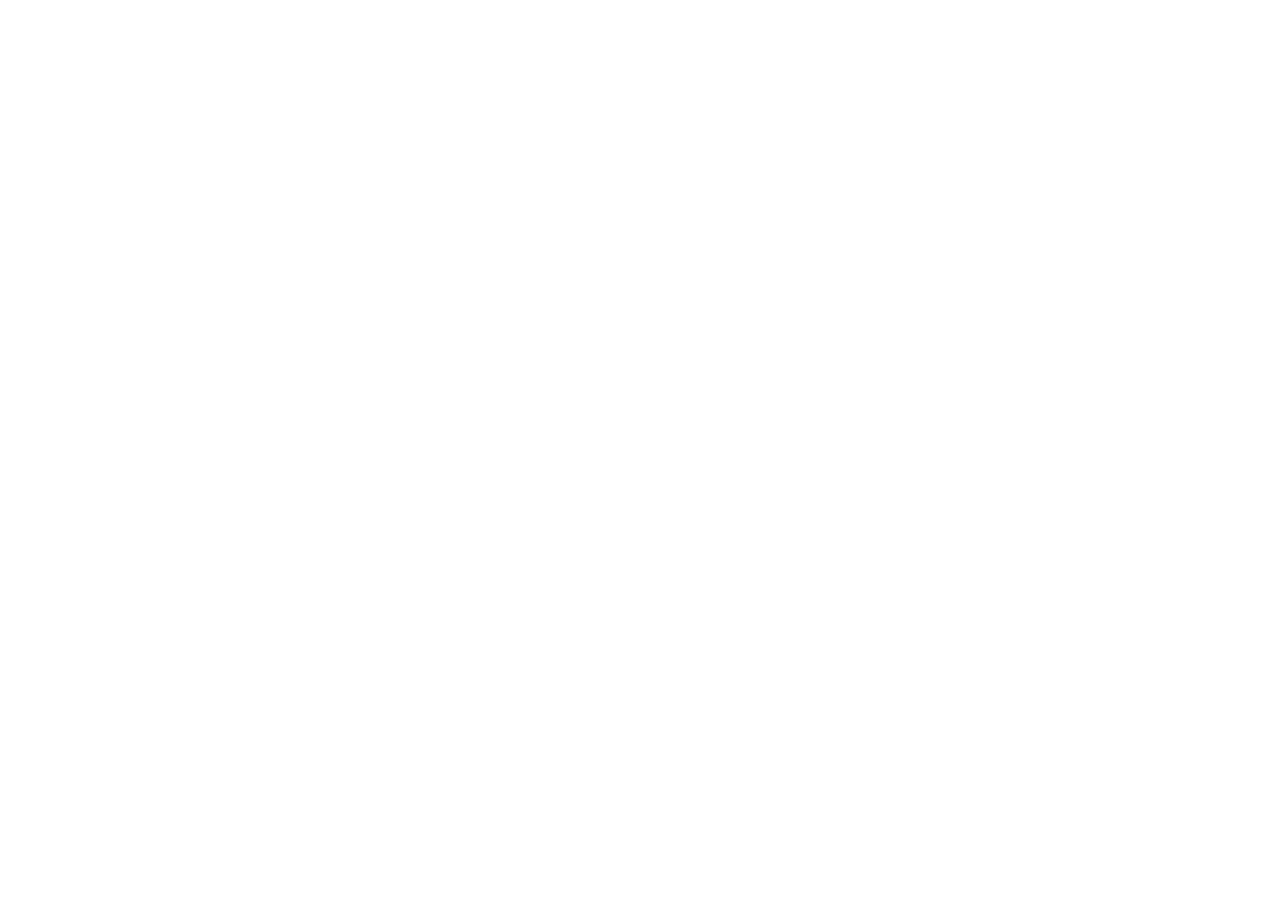
==== tpe-personal/index.html @ 1de06658 "personal data" ====
<!DOCTYPE html>
<html>
  <title>Sebastián Vera</title>
  <script src="https://ajax.googleapis.com/ajax/libs/jquery/1.12.0/jquery.min.js"></script>
  <script src="https://d3js.org/d3.v3.min.js" charset="utf-8"></script>
  <script src="application.js" charset="utf-8"></script>
  <body>
    

  </body>
</html>
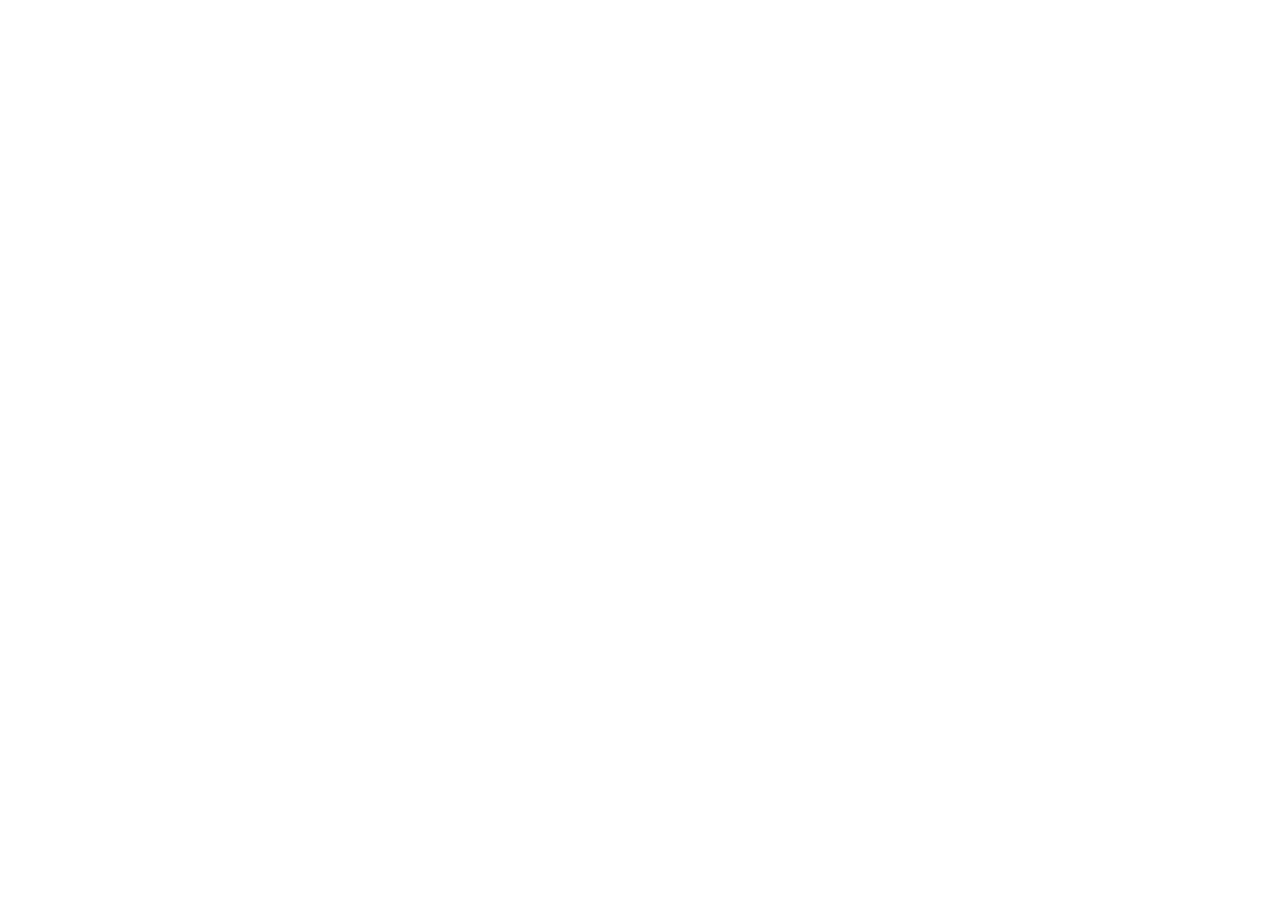
==== commit 78f091b8: "doubled bar" ====
--- a/tpe-personal/index.html
+++ b/tpe-personal/index.html
@@ -3,9 +3,14 @@
   <title>Sebastián Vera</title>
   <script src="https://ajax.googleapis.com/ajax/libs/jquery/1.12.0/jquery.min.js"></script>
   <script src="https://d3js.org/d3.v3.min.js" charset="utf-8"></script>
+  <script src="nvd3.js" charset="utf-8"></script>
   <script src="application.js" charset="utf-8"></script>
   <body>
-    
+    <div class="svg-container">
+    </div>
+    <div id="chart1">
+      <svg style="width:1500px; height:900px"></svg>
+    </div>
 
   </body>
 </html>
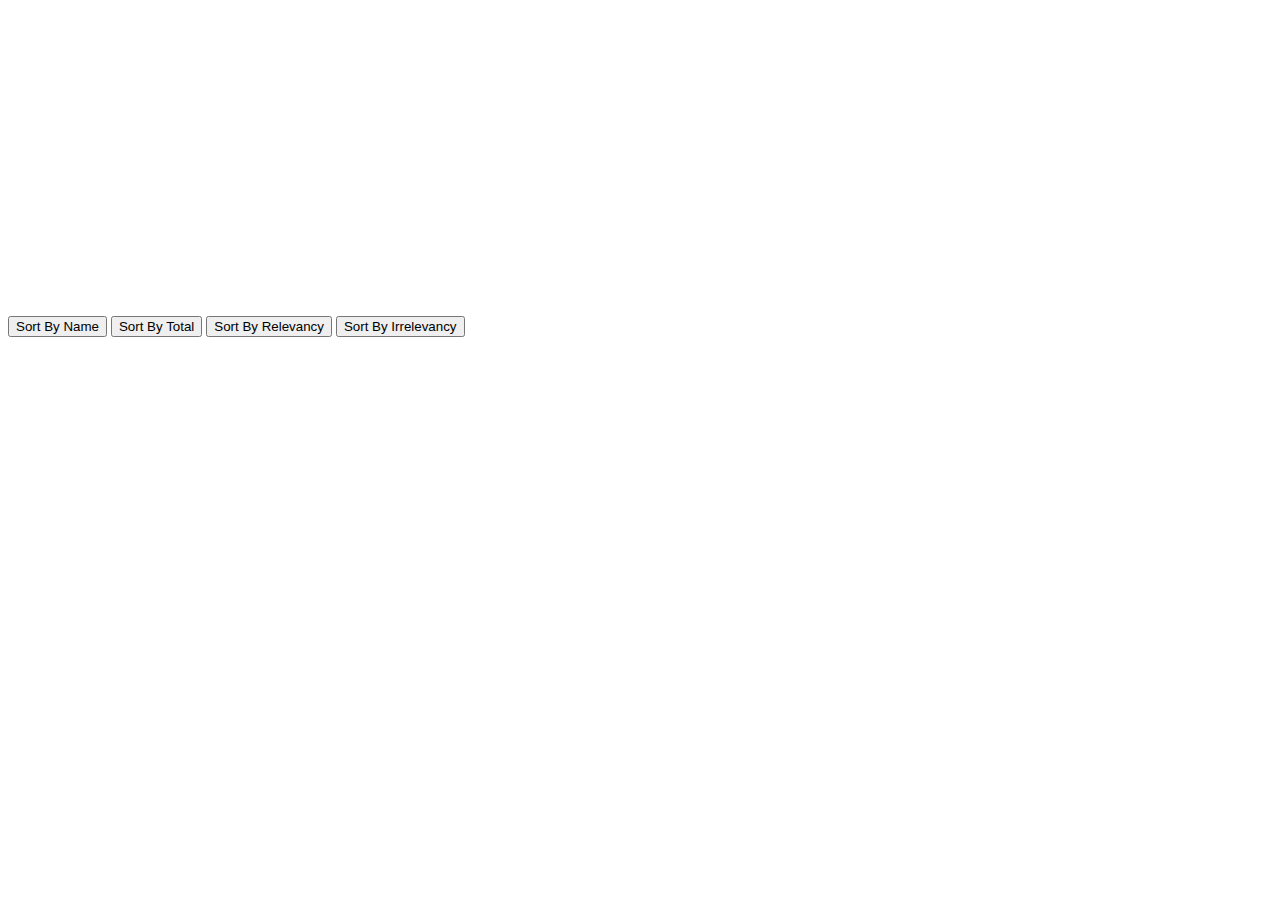
==== commit f7cacbd8: "graph" ====
--- a/tpe-personal/index.html
+++ b/tpe-personal/index.html
@@ -4,12 +4,25 @@
   <script src="https://ajax.googleapis.com/ajax/libs/jquery/1.12.0/jquery.min.js"></script>
   <script src="https://d3js.org/d3.v3.min.js" charset="utf-8"></script>
   <script src="nvd3.js" charset="utf-8"></script>
+  <script src="c3.js" charset="utf-8"></script>
+  <script src="gauge.js" charset="utf-8"></script>
+  <script src="stacked-bar.js" charset="utf-8"></script>
+  <script src="sorter.js" charset="utf-8"></script>
   <script src="application.js" charset="utf-8"></script>
+  <link rel="stylesheet" type="text/css" href="css/nvd3.css">
+  <link rel="stylesheet" type="text/css" href="css/c3.css">
   <body>
-    <div class="svg-container">
+    <div id="gauge">
+      <svg></svg>
     </div>
-    <div id="chart1">
-      <svg style="width:1500px; height:900px"></svg>
+    <div id="stacked-bar">
+      <svg></svg>
+    </div> 
+    <div class="group-button">
+      <button id="name"> Sort By Name </button>
+      <button id="total"> Sort By Total </button>
+      <button id="relevant"> Sort By Relevancy </button>
+      <button id="irrelevant"> Sort By Irrelevancy </button>
     </div>
 
   </body>
--- a/tpe-personal/css/nvd3.css
+++ b/tpe-personal/css/nvd3.css
@@ -0,0 +1,641 @@
+/* nvd3 version 1.8.1 (https://github.com/novus/nvd3) 2015-06-15 */
+.nvd3 .nv-axis {
+    pointer-events:none;
+    opacity: 1;
+}
+
+.nvd3 .nv-axis path {
+    fill: none;
+    stroke: #000;
+    stroke-opacity: .75;
+    shape-rendering: crispEdges;
+}
+
+.nvd3 .nv-axis path.domain {
+    stroke-opacity: .75;
+}
+
+.nvd3 .nv-axis.nv-x path.domain {
+    stroke-opacity: 0;
+}
+
+.nvd3 .nv-axis line {
+    fill: none;
+    stroke: #e5e5e5;
+    shape-rendering: crispEdges;
+}
+
+.nvd3 .nv-axis .zero line,
+    /*this selector may not be necessary*/ .nvd3 .nv-axis line.zero {
+    stroke-opacity: .75;
+}
+
+.nvd3 .nv-axis .nv-axisMaxMin text {
+    font-weight: bold;
+}
+
+.nvd3 .x  .nv-axis .nv-axisMaxMin text,
+.nvd3 .x2 .nv-axis .nv-axisMaxMin text,
+.nvd3 .x3 .nv-axis .nv-axisMaxMin text {
+    text-anchor: middle
+}
+
+.nvd3 .nv-axis.nv-disabled {
+    opacity: 0;
+}
+
+.nvd3 .nv-bars rect {
+    fill-opacity: .75;
+
+    transition: fill-opacity 250ms linear;
+    -moz-transition: fill-opacity 250ms linear;
+    -webkit-transition: fill-opacity 250ms linear;
+}
+
+.nvd3 .nv-bars rect.hover {
+    fill-opacity: 1;
+}
+
+.nvd3 .nv-bars .hover rect {
+    fill: lightblue;
+}
+
+.nvd3 .nv-bars text {
+    fill: rgba(0,0,0,0);
+}
+
+.nvd3 .nv-bars .hover text {
+    fill: rgba(0,0,0,1);
+}
+
+.nvd3 .nv-multibar .nv-groups rect,
+.nvd3 .nv-multibarHorizontal .nv-groups rect,
+.nvd3 .nv-discretebar .nv-groups rect {
+    stroke-opacity: 0;
+
+    transition: fill-opacity 250ms linear;
+    -moz-transition: fill-opacity 250ms linear;
+    -webkit-transition: fill-opacity 250ms linear;
+}
+
+.nvd3 .nv-multibar .nv-groups rect:hover,
+.nvd3 .nv-multibarHorizontal .nv-groups rect:hover,
+.nvd3 .nv-candlestickBar .nv-ticks rect:hover,
+.nvd3 .nv-discretebar .nv-groups rect:hover {
+    fill-opacity: 1;
+}
+
+.nvd3 .nv-discretebar .nv-groups text,
+.nvd3 .nv-multibarHorizontal .nv-groups text {
+    font-weight: bold;
+    fill: rgba(0,0,0,1);
+    stroke: rgba(0,0,0,0);
+}
+
+/* boxplot CSS */
+.nvd3 .nv-boxplot circle {
+  fill-opacity: 0.5;
+}
+
+.nvd3 .nv-boxplot circle:hover {
+  fill-opacity: 1;
+}
+
+.nvd3 .nv-boxplot rect:hover {
+  fill-opacity: 1;
+}
+
+.nvd3 line.nv-boxplot-median {
+  stroke: black;
+}
+
+.nv-boxplot-tick:hover {
+  stroke-width: 2.5px;
+}
+/* bullet */
+.nvd3.nv-bullet { font: 10px sans-serif; }
+.nvd3.nv-bullet .nv-measure { fill-opacity: .8; }
+.nvd3.nv-bullet .nv-measure:hover { fill-opacity: 1; }
+.nvd3.nv-bullet .nv-marker { stroke: #000; stroke-width: 2px; }
+.nvd3.nv-bullet .nv-markerTriangle { stroke: #000; fill: #fff; stroke-width: 1.5px; }
+.nvd3.nv-bullet .nv-tick line { stroke: #666; stroke-width: .5px; }
+.nvd3.nv-bullet .nv-range.nv-s0 { fill: #eee; }
+.nvd3.nv-bullet .nv-range.nv-s1 { fill: #ddd; }
+.nvd3.nv-bullet .nv-range.nv-s2 { fill: #ccc; }
+.nvd3.nv-bullet .nv-title { font-size: 14px; font-weight: bold; }
+.nvd3.nv-bullet .nv-subtitle { fill: #999; }
+
+
+.nvd3.nv-bullet .nv-range {
+    fill: #bababa;
+    fill-opacity: .4;
+}
+.nvd3.nv-bullet .nv-range:hover {
+    fill-opacity: .7;
+}
+
+.nvd3.nv-candlestickBar .nv-ticks .nv-tick {
+    stroke-width: 1px;
+}
+
+.nvd3.nv-candlestickBar .nv-ticks .nv-tick.hover {
+    stroke-width: 2px;
+}
+
+.nvd3.nv-candlestickBar .nv-ticks .nv-tick.positive rect {
+    stroke: #2ca02c;
+    fill: #2ca02c;
+}
+
+.nvd3.nv-candlestickBar .nv-ticks .nv-tick.negative rect {
+    stroke: #d62728;
+    fill: #d62728;
+}
+
+.with-transitions .nv-candlestickBar .nv-ticks .nv-tick {
+    transition: stroke-width 250ms linear, stroke-opacity 250ms linear;
+    -moz-transition: stroke-width 250ms linear, stroke-opacity 250ms linear;
+    -webkit-transition: stroke-width 250ms linear, stroke-opacity 250ms linear;
+
+}
+
+.nvd3.nv-candlestickBar .nv-ticks line {
+    stroke: #333;
+}
+
+
+.nvd3 .nv-legend .nv-disabled rect {
+    /*fill-opacity: 0;*/
+}
+
+.nvd3 .nv-check-box .nv-box {
+    fill-opacity:0;
+    stroke-width:2;
+}
+
+.nvd3 .nv-check-box .nv-check {
+    fill-opacity:0;
+    stroke-width:4;
+}
+
+.nvd3 .nv-series.nv-disabled .nv-check-box .nv-check {
+    fill-opacity:0;
+    stroke-opacity:0;
+}
+
+.nvd3 .nv-controlsWrap .nv-legend .nv-check-box .nv-check {
+    opacity: 0;
+}
+
+/* line plus bar */
+.nvd3.nv-linePlusBar .nv-bar rect {
+    fill-opacity: .75;
+}
+
+.nvd3.nv-linePlusBar .nv-bar rect:hover {
+    fill-opacity: 1;
+}
+.nvd3 .nv-groups path.nv-line {
+    fill: none;
+}
+
+.nvd3 .nv-groups path.nv-area {
+    stroke: none;
+}
+
+.nvd3.nv-line .nvd3.nv-scatter .nv-groups .nv-point {
+    fill-opacity: 0;
+    stroke-opacity: 0;
+}
+
+.nvd3.nv-scatter.nv-single-point .nv-groups .nv-point {
+    fill-opacity: .5 !important;
+    stroke-opacity: .5 !important;
+}
+
+
+.with-transitions .nvd3 .nv-groups .nv-point {
+    transition: stroke-width 250ms linear, stroke-opacity 250ms linear;
+    -moz-transition: stroke-width 250ms linear, stroke-opacity 250ms linear;
+    -webkit-transition: stroke-width 250ms linear, stroke-opacity 250ms linear;
+
+}
+
+.nvd3.nv-scatter .nv-groups .nv-point.hover,
+.nvd3 .nv-groups .nv-point.hover {
+    stroke-width: 7px;
+    fill-opacity: .95 !important;
+    stroke-opacity: .95 !important;
+}
+
+
+.nvd3 .nv-point-paths path {
+    stroke: #aaa;
+    stroke-opacity: 0;
+    fill: #eee;
+    fill-opacity: 0;
+}
+
+
+
+.nvd3 .nv-indexLine {
+    cursor: ew-resize;
+}
+
+/********************
+ * SVG CSS
+ */
+
+/********************
+  Default CSS for an svg element nvd3 used
+*/
+svg.nvd3-svg {
+    -webkit-touch-callout: none;
+    -webkit-user-select: none;
+    -khtml-user-select: none;
+    -ms-user-select: none;
+    -moz-user-select: none;
+    user-select: none;
+    display: block;
+    width:100%;
+    height:100%;
+}
+
+/********************
+  Box shadow and border radius styling
+*/
+.nvtooltip.with-3d-shadow, .with-3d-shadow .nvtooltip {
+    -moz-box-shadow: 0 5px 10px rgba(0,0,0,.2);
+    -webkit-box-shadow: 0 5px 10px rgba(0,0,0,.2);
+    box-shadow: 0 5px 10px rgba(0,0,0,.2);
+
+    -webkit-border-radius: 5px;
+    -moz-border-radius: 5px;
+    border-radius: 5px;
+}
+
+
+.nvd3 text {
+    font: normal 12px Arial;
+}
+
+.nvd3 .title {
+    font: bold 14px Arial;
+}
+
+.nvd3 .nv-background {
+    fill: white;
+    fill-opacity: 0;
+}
+
+.nvd3.nv-noData {
+    font-size: 18px;
+    font-weight: bold;
+}
+
+
+/**********
+*  Brush
+*/
+
+.nv-brush .extent {
+    fill-opacity: .125;
+    shape-rendering: crispEdges;
+}
+
+.nv-brush .resize path {
+    fill: #eee;
+    stroke: #666;
+}
+
+
+/**********
+*  Legend
+*/
+
+.nvd3 .nv-legend .nv-series {
+    cursor: pointer;
+}
+
+.nvd3 .nv-legend .nv-disabled circle {
+    fill-opacity: 0;
+}
+
+/* focus */
+.nvd3 .nv-brush .extent {
+    fill-opacity: 0 !important;
+}
+
+.nvd3 .nv-brushBackground rect {
+    stroke: #000;
+    stroke-width: .4;
+    fill: #fff;
+    fill-opacity: .7;
+}
+
+
+.nvd3.nv-ohlcBar .nv-ticks .nv-tick {
+    stroke-width: 1px;
+}
+
+.nvd3.nv-ohlcBar .nv-ticks .nv-tick.hover {
+    stroke-width: 2px;
+}
+
+.nvd3.nv-ohlcBar .nv-ticks .nv-tick.positive {
+    stroke: #2ca02c;
+}
+
+.nvd3.nv-ohlcBar .nv-ticks .nv-tick.negative {
+    stroke: #d62728;
+}
+
+
+.nvd3 .background path {
+    fill: none;
+    stroke: #EEE;
+    stroke-opacity: .4;
+    shape-rendering: crispEdges;
+}
+
+.nvd3 .foreground path {
+    fill: none;
+    stroke-opacity: .7;
+}
+
+.nvd3 .nv-parallelCoordinates-brush .extent
+{
+    fill: #fff;
+    fill-opacity: .6;
+    stroke: gray;
+    shape-rendering: crispEdges;
+}
+
+.nvd3 .nv-parallelCoordinates .hover  {
+    fill-opacity: 1;
+	stroke-width: 3px;
+}
+
+
+.nvd3 .missingValuesline line {
+  fill: none;
+  stroke: black;
+  stroke-width: 1;
+  stroke-opacity: 1;
+  stroke-dasharray: 5, 5;
+}
+.nvd3.nv-pie path {
+    stroke-opacity: 0;
+    transition: fill-opacity 250ms linear, stroke-width 250ms linear, stroke-opacity 250ms linear;
+    -moz-transition: fill-opacity 250ms linear, stroke-width 250ms linear, stroke-opacity 250ms linear;
+    -webkit-transition: fill-opacity 250ms linear, stroke-width 250ms linear, stroke-opacity 250ms linear;
+
+}
+
+.nvd3.nv-pie .nv-pie-title {
+    font-size: 24px;
+    fill: rgba(19, 196, 249, 0.59);
+}
+
+.nvd3.nv-pie .nv-slice text {
+    stroke: #000;
+    stroke-width: 0;
+}
+
+.nvd3.nv-pie path {
+    stroke: #fff;
+    stroke-width: 1px;
+    stroke-opacity: 1;
+}
+
+.nvd3.nv-pie .hover path {
+    fill-opacity: .7;
+}
+.nvd3.nv-pie .nv-label {
+    pointer-events: none;
+}
+.nvd3.nv-pie .nv-label rect {
+    fill-opacity: 0;
+    stroke-opacity: 0;
+}
+
+/* scatter */
+.nvd3 .nv-groups .nv-point.hover {
+    stroke-width: 20px;
+    stroke-opacity: .5;
+}
+
+.nvd3 .nv-scatter .nv-point.hover {
+    fill-opacity: 1;
+}
+.nv-noninteractive {
+    pointer-events: none;
+}
+
+.nv-distx, .nv-disty {
+    pointer-events: none;
+}
+
+/* sparkline */
+.nvd3.nv-sparkline path {
+    fill: none;
+}
+
+.nvd3.nv-sparklineplus g.nv-hoverValue {
+    pointer-events: none;
+}
+
+.nvd3.nv-sparklineplus .nv-hoverValue line {
+    stroke: #333;
+    stroke-width: 1.5px;
+}
+
+.nvd3.nv-sparklineplus,
+.nvd3.nv-sparklineplus g {
+    pointer-events: all;
+}
+
+.nvd3 .nv-hoverArea {
+    fill-opacity: 0;
+    stroke-opacity: 0;
+}
+
+.nvd3.nv-sparklineplus .nv-xValue,
+.nvd3.nv-sparklineplus .nv-yValue {
+    stroke-width: 0;
+    font-size: .9em;
+    font-weight: normal;
+}
+
+.nvd3.nv-sparklineplus .nv-yValue {
+    stroke: #f66;
+}
+
+.nvd3.nv-sparklineplus .nv-maxValue {
+    stroke: #2ca02c;
+    fill: #2ca02c;
+}
+
+.nvd3.nv-sparklineplus .nv-minValue {
+    stroke: #d62728;
+    fill: #d62728;
+}
+
+.nvd3.nv-sparklineplus .nv-currentValue {
+    font-weight: bold;
+    font-size: 1.1em;
+}
+/* stacked area */
+.nvd3.nv-stackedarea path.nv-area {
+    fill-opacity: .7;
+    stroke-opacity: 0;
+    transition: fill-opacity 250ms linear, stroke-opacity 250ms linear;
+    -moz-transition: fill-opacity 250ms linear, stroke-opacity 250ms linear;
+    -webkit-transition: fill-opacity 250ms linear, stroke-opacity 250ms linear;
+}
+
+.nvd3.nv-stackedarea path.nv-area.hover {
+    fill-opacity: .9;
+}
+
+
+.nvd3.nv-stackedarea .nv-groups .nv-point {
+    stroke-opacity: 0;
+    fill-opacity: 0;
+}
+
+
+.nvtooltip {
+    position: absolute;
+    background-color: rgba(255,255,255,1.0);
+    color: rgba(0,0,0,1.0);
+    padding: 1px;
+    border: 1px solid rgba(0,0,0,.2);
+    z-index: 10000;
+    display: block;
+
+    font-family: Arial;
+    font-size: 13px;
+    text-align: left;
+    pointer-events: none;
+
+    white-space: nowrap;
+
+    -webkit-touch-callout: none;
+    -webkit-user-select: none;
+    -khtml-user-select: none;
+    -moz-user-select: none;
+    -ms-user-select: none;
+    user-select: none;
+}
+
+.nvtooltip {
+    background: rgba(255,255,255, 0.8);
+    border: 1px solid rgba(0,0,0,0.5);
+    border-radius: 4px;
+}
+
+/*Give tooltips that old fade in transition by
+    putting a "with-transitions" class on the container div.
+*/
+.nvtooltip.with-transitions, .with-transitions .nvtooltip {
+    transition: opacity 50ms linear;
+    -moz-transition: opacity 50ms linear;
+    -webkit-transition: opacity 50ms linear;
+
+    transition-delay: 200ms;
+    -moz-transition-delay: 200ms;
+    -webkit-transition-delay: 200ms;
+}
+
+.nvtooltip.x-nvtooltip,
+.nvtooltip.y-nvtooltip {
+    padding: 8px;
+}
+
+.nvtooltip h3 {
+    margin: 0;
+    padding: 4px 14px;
+    line-height: 18px;
+    font-weight: normal;
+    background-color: rgba(247,247,247,0.75);
+    color: rgba(0,0,0,1.0);
+    text-align: center;
+
+    border-bottom: 1px solid #ebebeb;
+
+    -webkit-border-radius: 5px 5px 0 0;
+    -moz-border-radius: 5px 5px 0 0;
+    border-radius: 5px 5px 0 0;
+}
+
+.nvtooltip p {
+    margin: 0;
+    padding: 5px 14px;
+    text-align: center;
+}
+
+.nvtooltip span {
+    display: inline-block;
+    margin: 2px 0;
+}
+
+.nvtooltip table {
+    margin: 6px;
+    border-spacing:0;
+}
+
+
+.nvtooltip table td {
+    padding: 2px 9px 2px 0;
+    vertical-align: middle;
+}
+
+.nvtooltip table td.key {
+    font-weight:normal;
+}
+.nvtooltip table td.value {
+    text-align: right;
+    font-weight: bold;
+}
+
+.nvtooltip table tr.highlight td {
+    padding: 1px 9px 1px 0;
+    border-bottom-style: solid;
+    border-bottom-width: 1px;
+    border-top-style: solid;
+    border-top-width: 1px;
+}
+
+.nvtooltip table td.legend-color-guide div {
+    width: 8px;
+    height: 8px;
+    vertical-align: middle;
+}
+
+.nvtooltip table td.legend-color-guide div {
+    width: 12px;
+    height: 12px;
+    border: 1px solid #999;
+}
+
+.nvtooltip .footer {
+    padding: 3px;
+    text-align: center;
+}
+
+.nvtooltip-pending-removal {
+    pointer-events: none;
+    display: none;
+}
+
+
+/****
+Interactive Layer
+*/
+.nvd3 .nv-interactiveGuideLine {
+    pointer-events:none;
+}
+.nvd3 line.nv-guideline {
+    stroke: #ccc;
+}
--- a/tpe-personal/css/c3.css
+++ b/tpe-personal/css/c3.css
@@ -0,0 +1,167 @@
+/*-- Chart --*/
+.c3 svg {
+  font: 10px sans-serif;
+  -webkit-tap-highlight-color: transparent; }
+
+.c3 path, .c3 line {
+  fill: none;
+  stroke: #000; }
+
+.c3 text {
+  -webkit-user-select: none;
+  -moz-user-select: none;
+  user-select: none; }
+
+.c3-legend-item-tile,
+.c3-xgrid-focus,
+.c3-ygrid,
+.c3-event-rect,
+.c3-bars path {
+  shape-rendering: crispEdges; }
+
+.c3-chart-arc path {
+  stroke: #fff; }
+
+.c3-chart-arc text {
+  fill: #fff;
+  font-size: 13px; }
+
+/*-- Axis --*/
+/*-- Grid --*/
+.c3-grid line {
+  stroke: #aaa; }
+
+.c3-grid text {
+  fill: #aaa; }
+
+.c3-xgrid, .c3-ygrid {
+  stroke-dasharray: 3 3; }
+
+/*-- Text on Chart --*/
+.c3-text.c3-empty {
+  fill: #808080;
+  font-size: 2em; }
+
+/*-- Line --*/
+.c3-line {
+  stroke-width: 1px; }
+
+/*-- Point --*/
+.c3-circle._expanded_ {
+  stroke-width: 1px;
+  stroke: white; }
+
+.c3-selected-circle {
+  fill: white;
+  stroke-width: 2px; }
+
+/*-- Bar --*/
+.c3-bar {
+  stroke-width: 0; }
+
+.c3-bar._expanded_ {
+  fill-opacity: 0.75; }
+
+/*-- Focus --*/
+.c3-target.c3-focused {
+  opacity: 1; }
+
+.c3-target.c3-focused path.c3-line, .c3-target.c3-focused path.c3-step {
+  stroke-width: 2px; }
+
+.c3-target.c3-defocused {
+  opacity: 0.3 !important; }
+
+/*-- Region --*/
+.c3-region {
+  fill: steelblue;
+  fill-opacity: .1; }
+
+/*-- Brush --*/
+.c3-brush .extent {
+  fill-opacity: .1; }
+
+/*-- Select - Drag --*/
+/*-- Legend --*/
+.c3-legend-item {
+  font-size: 12px; }
+
+.c3-legend-item-hidden {
+  opacity: 0.15; }
+
+.c3-legend-background {
+  opacity: 0.75;
+  fill: white;
+  stroke: lightgray;
+  stroke-width: 1; }
+
+/*-- Title --*/
+.c3-title {
+  font: 14px sans-serif; }
+
+/*-- Tooltip --*/
+.c3-tooltip-container {
+  z-index: 10; }
+
+.c3-tooltip {
+  border-collapse: collapse;
+  border-spacing: 0;
+  background-color: #fff;
+  empty-cells: show;
+  -webkit-box-shadow: 7px 7px 12px -9px #777777;
+  -moz-box-shadow: 7px 7px 12px -9px #777777;
+  box-shadow: 7px 7px 12px -9px #777777;
+  opacity: 0.9; }
+
+.c3-tooltip tr {
+  border: 1px solid #CCC; }
+
+.c3-tooltip th {
+  background-color: #aaa;
+  font-size: 14px;
+  padding: 2px 5px;
+  text-align: left;
+  color: #FFF; }
+
+.c3-tooltip td {
+  font-size: 13px;
+  padding: 3px 6px;
+  background-color: #fff;
+  border-left: 1px dotted #999; }
+
+.c3-tooltip td > span {
+  display: inline-block;
+  width: 10px;
+  height: 10px;
+  margin-right: 6px; }
+
+.c3-tooltip td.value {
+  text-align: right; }
+
+/*-- Area --*/
+.c3-area {
+  stroke-width: 0;
+  opacity: 0.2; }
+
+/*-- Arc --*/
+.c3-chart-arcs-title {
+  dominant-baseline: middle;
+  font-size: 1.3em; }
+
+.c3-chart-arcs .c3-chart-arcs-background {
+  fill: #e0e0e0;
+  stroke: none; }
+
+.c3-chart-arcs .c3-chart-arcs-gauge-unit {
+  fill: #000;
+  font-size: 16px; }
+
+.c3-chart-arcs .c3-chart-arcs-gauge-max {
+  fill: #777; }
+
+.c3-chart-arcs .c3-chart-arcs-gauge-min {
+  fill: #777; }
+
+.c3-chart-arc .c3-gauge-value {
+  fill: #000;
+  /*  font-size: 28px !important;*/ }
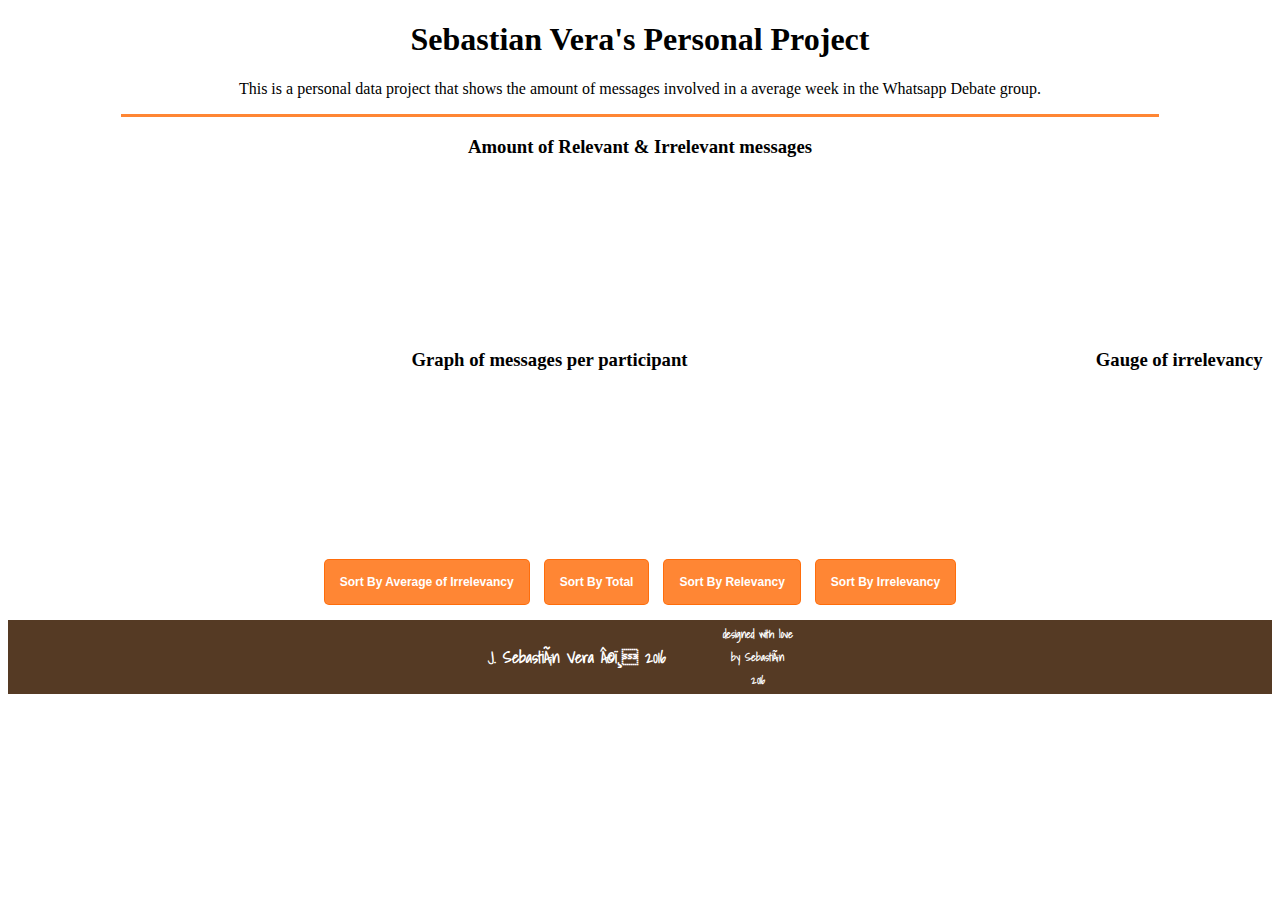
==== commit 34284a21: "tpe" ====
--- a/tpe-personal/index.html
+++ b/tpe-personal/index.html
@@ -5,25 +5,66 @@
   <script src="https://d3js.org/d3.v3.min.js" charset="utf-8"></script>
   <script src="nvd3.js" charset="utf-8"></script>
   <script src="c3.js" charset="utf-8"></script>
+  <script src="pie-chart.js" charset="utf-8"></script>
   <script src="gauge.js" charset="utf-8"></script>
   <script src="stacked-bar.js" charset="utf-8"></script>
   <script src="sorter.js" charset="utf-8"></script>
   <script src="application.js" charset="utf-8"></script>
   <link rel="stylesheet" type="text/css" href="css/nvd3.css">
   <link rel="stylesheet" type="text/css" href="css/c3.css">
+  <link rel="stylesheet" type="text/css" href="css/application.css">
   <body>
-    <div id="gauge">
-      <svg></svg>
+    <div class="main-wrapper">
+      <h1 class="main-title">
+        Sebastian Vera's Personal Project
+      </h1>
+      <p class="main-information">
+        This is a personal data project that shows the amount of messages involved in a average week in the Whatsapp Debate group.
+      </p>
     </div>
-    <div id="stacked-bar">
-      <svg></svg>
+    <h3 class="pie-title">
+      Amount of Relevant & Irrelevant messages
+    </h3>
+    <div id="piechart">
+        <svg></svg>
     </div> 
+    <div class="wrapper">
+      <h3 class="graph-title">
+        Graph of messages per participant
+      </h3>
+      <h3 class="gauge-title">
+        Gauge of irrelevancy
+      </h3>
+      <div class="bars" id="stacked-bar">
+        <svg></svg>
+      </div> 
+      <div class="gauge" id="gauge">
+        <svg></svg>
+      </div>
+    </div>
     <div class="group-button">
-      <button id="name"> Sort By Name </button>
+      <button id="average"> Sort By Average of Irrelevancy </button>
       <button id="total"> Sort By Total </button>
       <button id="relevant"> Sort By Relevancy </button>
       <button id="irrelevant"> Sort By Irrelevancy </button>
     </div>
-
+    <div class="footer-wrapper">
+      <div class="personal-title">
+        <h4>
+          J. Sebastián Vera ©️ 2016
+        </h4>
+      </div>
+      <div class="designed-with-love">
+        <h6>
+          designed with love
+        </h6>
+        <h6>
+          by Sebastián
+        </h6>
+        <h6>
+          2016
+        </h6>
+      </div>
+    </div>
   </body>
 </html>
--- a/tpe-personal/css/application.css
+++ b/tpe-personal/css/application.css
@@ -0,0 +1,72 @@
+@import url(https://fonts.googleapis.com/css?family=Shadows+Into+Light);
+
+.main-wrapper {
+	border-bottom: 3px solid rgba(255, 104, 1, 0.8);
+	margin: 10px auto;
+	text-align: center;
+	padding: 0 45px;
+	width: 75%;
+}
+
+.pie-title {
+	text-align: center;
+}
+
+.wrapper {
+	text-align: center;
+	width: 100%;
+}
+
+.wrapper .bars, .wrapper .graph-title {
+	display: inline-block;
+	vertical-align: middle;
+	width: 85%;
+}
+
+.wrapper .gauge, .wrapper .gauge-title {
+	display: inline-block;
+	vertical-align: middle;
+	width: 14%;
+}
+
+.group-button {
+	margin: 10px;
+	text-align: center;
+}
+
+.group-button button {
+  background-color: rgba(255, 104, 1, 0.8);
+  border: 1px solid rgba(255, 104, 1, 0.8);
+  border-radius: 5px;
+  color: #fff;
+  display: inline-block;
+  font-size: 12px;
+  font-weight: 800;
+  height: auto;
+  margin: 5px;
+  padding: 15px;
+  text-decoration: none;
+}
+
+.group-button button:hover {
+	background-color: #fff;
+	color: rgba(255, 104, 1, 1);
+}
+
+.footer-wrapper {
+	background-color: #553A24;
+	color: #fff;
+	font-family: 'Shadows Into Light', cursive;
+	text-align: center;
+	width: 100%;
+}
+
+.personal-title, .designed-with-love {
+  display: inline-block;
+  vertical-align: middle;
+}
+
+.designed-with-love * {
+  margin: 5px 25px;
+  width: 100%;
+}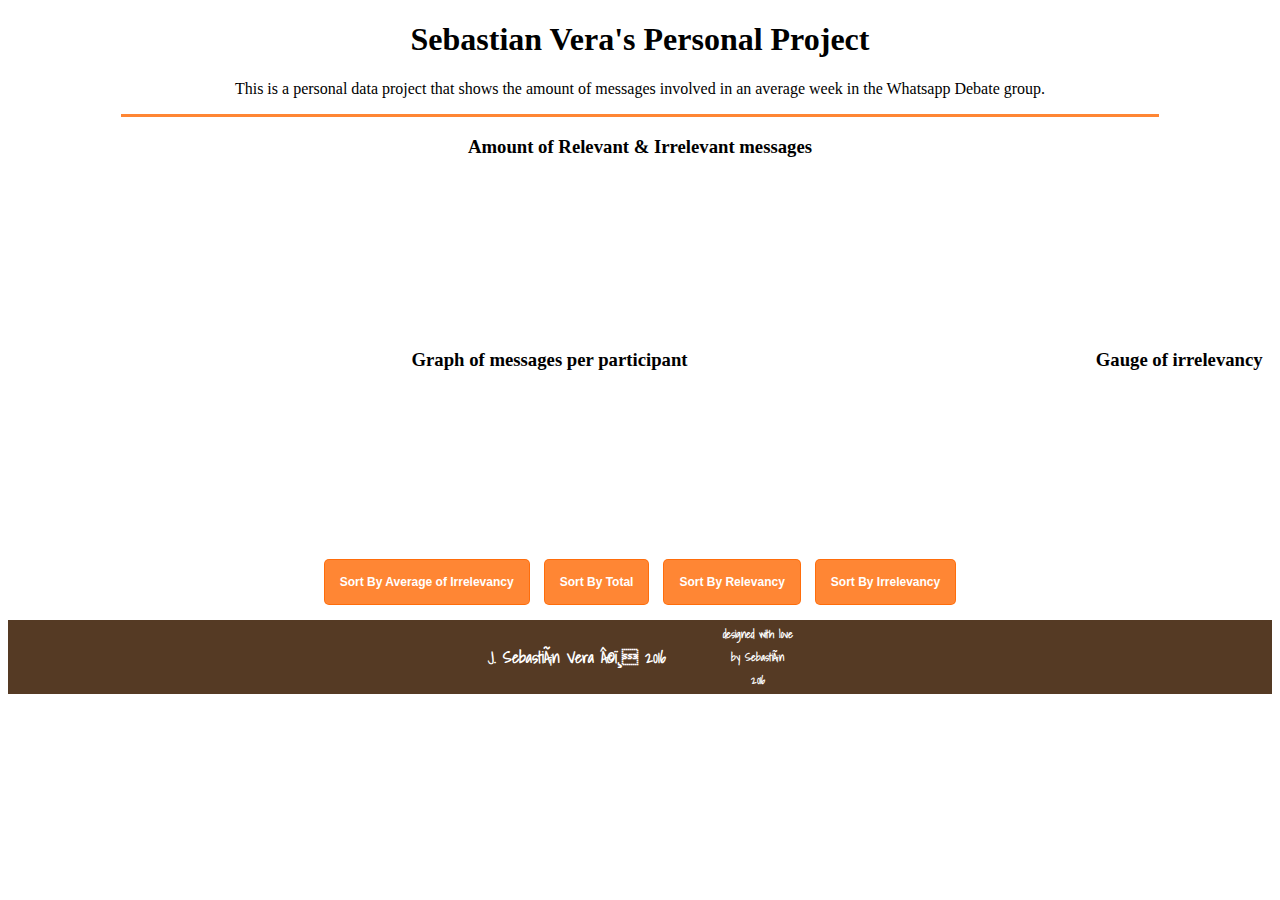
==== commit 20cc8afd: "tpe" ====
--- a/tpe-personal/index.html
+++ b/tpe-personal/index.html
@@ -19,7 +19,7 @@
         Sebastian Vera's Personal Project
       </h1>
       <p class="main-information">
-        This is a personal data project that shows the amount of messages involved in a average week in the Whatsapp Debate group.
+        This is a personal data project that shows the amount of messages involved in an average week in the Whatsapp Debate group.
       </p>
     </div>
     <h3 class="pie-title">
